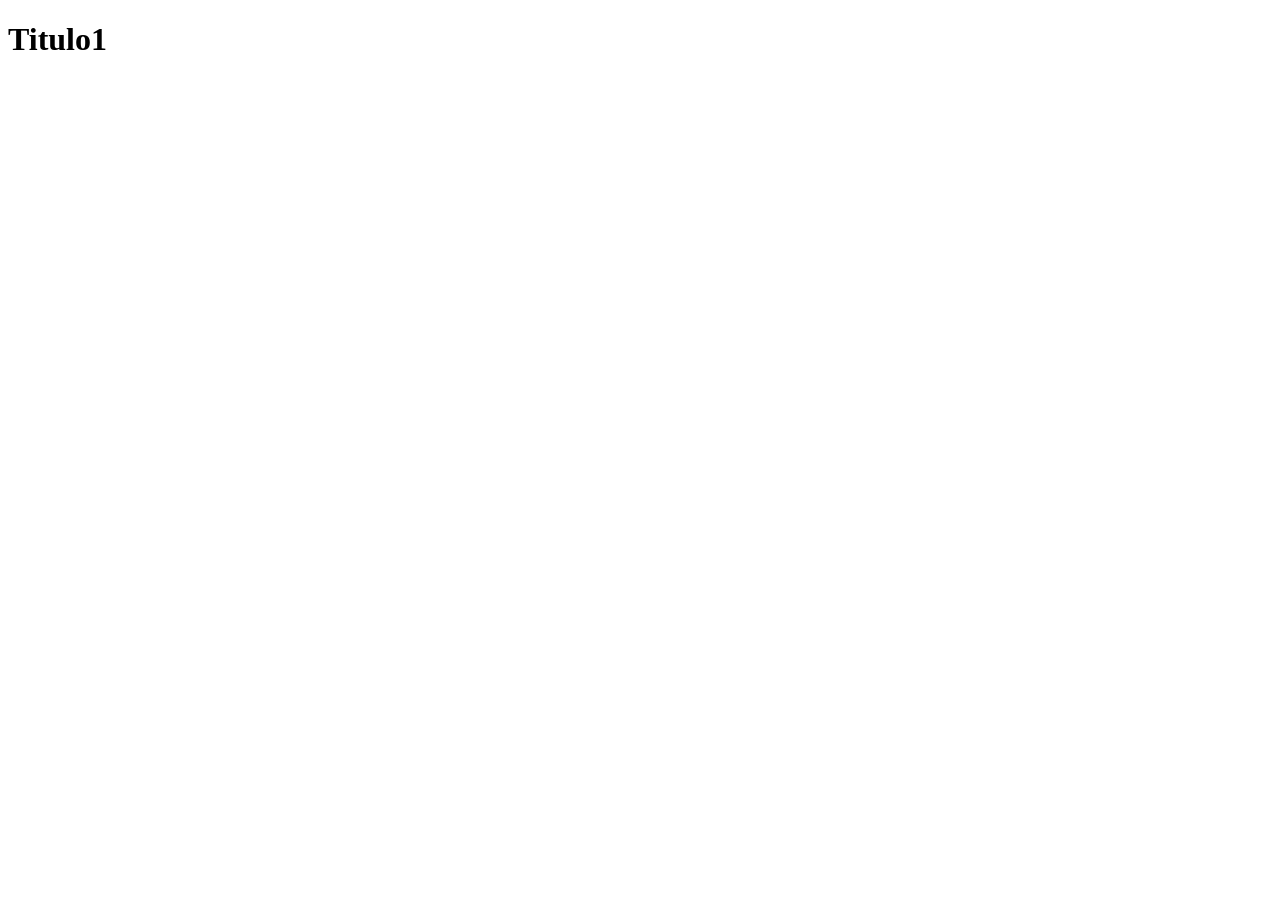
==== inde.html @ f80ff0ba "cambio index cambie el index" ====
<!DOCTYPE html>
<html lang="en">
<head>
    <meta charset="UTF-8">
    <meta name="viewport" content="width=device-width, initial-scale=1.0">
    <title>N&R</title>
</head>
<body>
    <h1>Titulo1</h1>
</body>
</html>
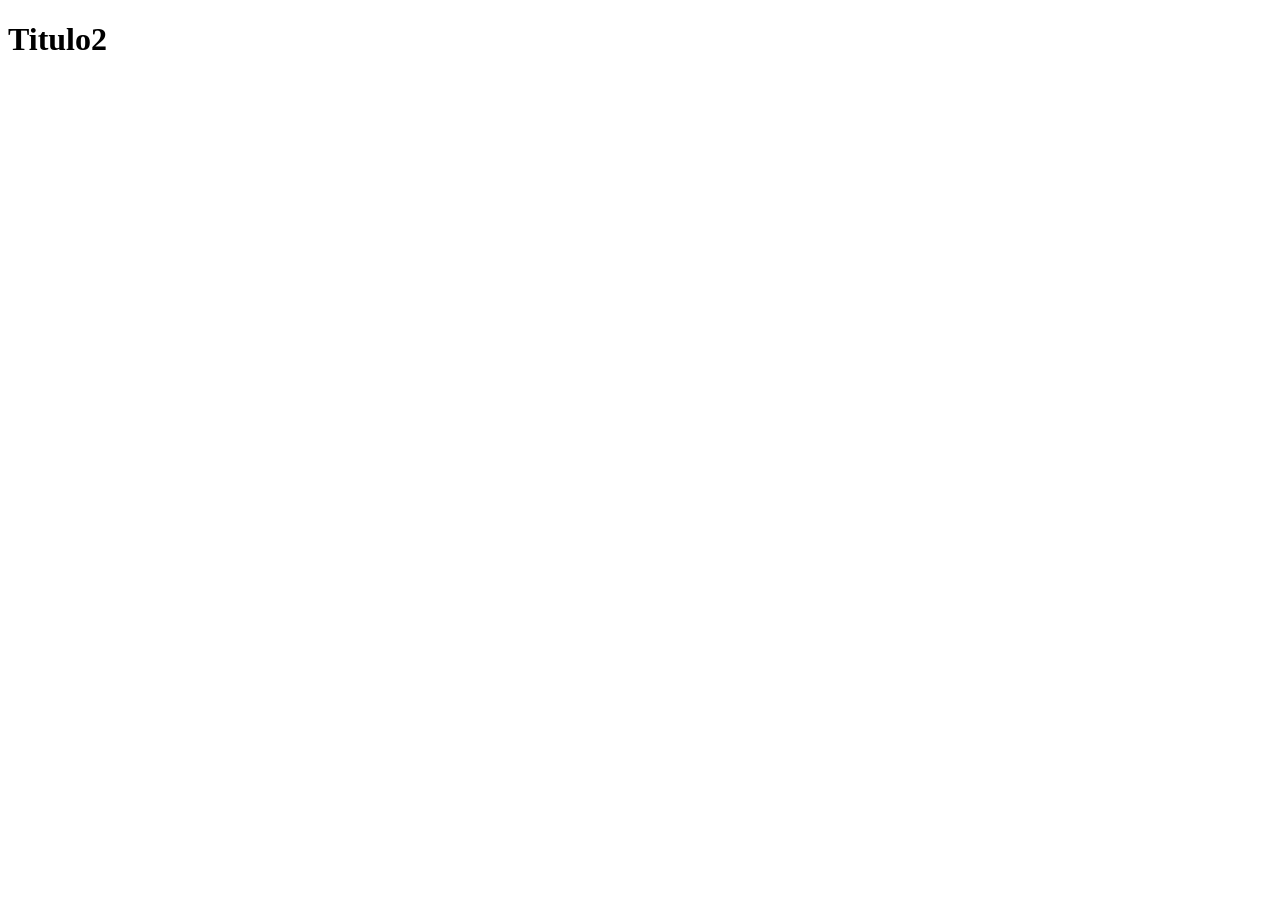
==== commit b346f856: "cambio" ====
--- a/inde.html
+++ b/inde.html
@@ -6,6 +6,6 @@
     <title>N&R</title>
 </head>
 <body>
-    <h1>Titulo1</h1>
+    <h1>Titulo2</h1>
 </body>
 </html>
